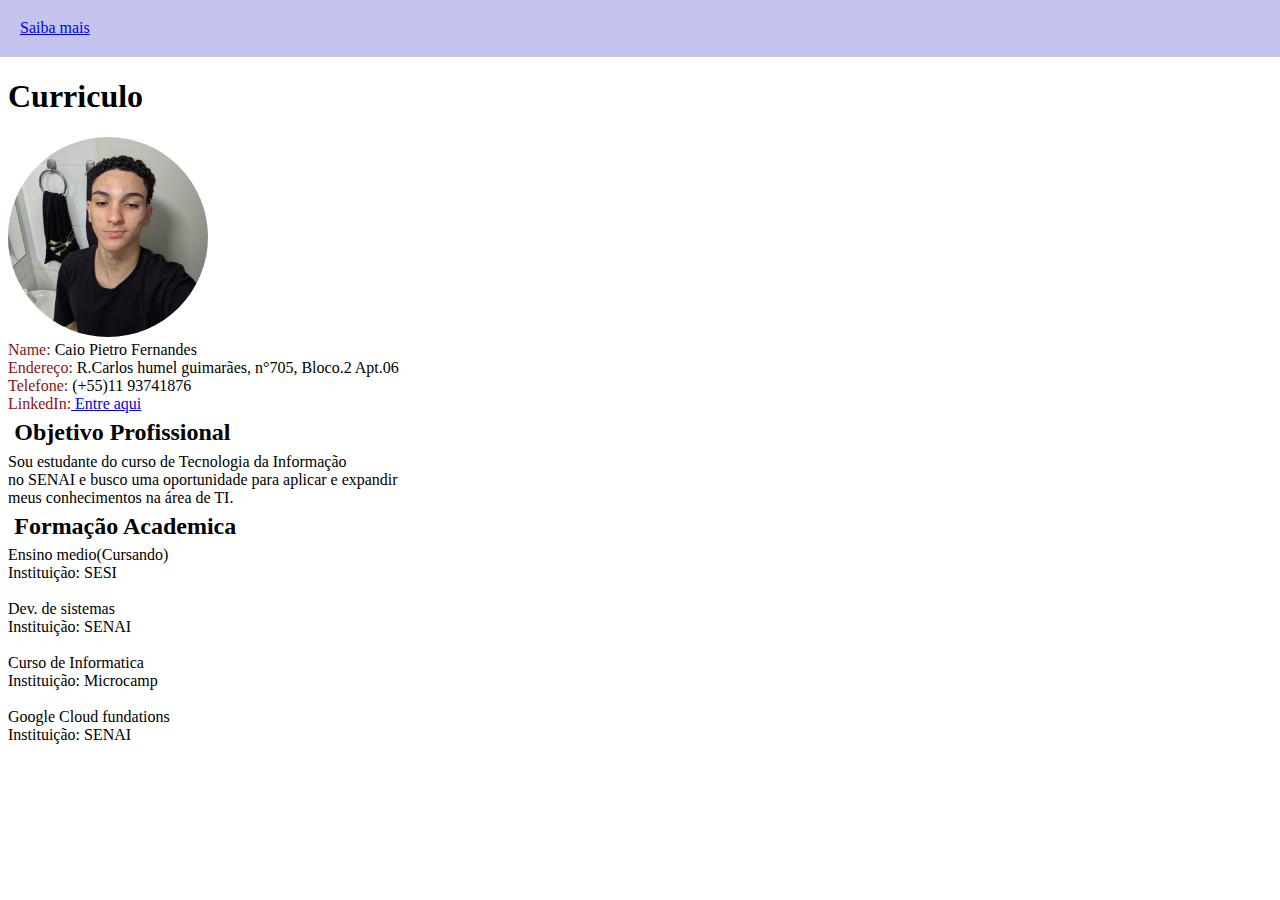
==== index.html @ b714b4ac "first commit" ====
<!DOCTYPE html>
<html lang="en">
<head>
    <link rel="stylesheet" href="styles/styles.css">

    <meta charset="UTF-8">
    <meta name="viewport" content="width=device-width, initial-scale=1.0">
    <title>Curriculo</title>

</head>
<body>
    <br>
    <div class="divi"><a href="sobre.html" target="_blank" class="saiba">Saiba mais</a></div>
    <h1>Curriculo</h1>
    <img class="imagem" src="img/a0fcfc98-eca9-4d70-b1bd-caf6db71271b.jpg" width="200"
    height="200"alt="selfie para apresentacao" >
    <br><p><span class="nome_inteiro">Name:</span> Caio Pietro Fernandes</p>
    <p><span class="Endereço">Endereço:</span> R.Carlos humel guimarães, n°705, Bloco.2 Apt.06</p>
    <p><span class="Telefone">Telefone:</span> (+55)11 93741876</p>
    <p><span class="redes_">LinkedIn:</span><a 
    href="https://www.linkedin.com/in/caio-fernandes-35144a31b/" 
    target="_blank"> Entre aqui</a></p>

    <h2>Objetivo Profissional</h2>
    <p>Sou estudante do curso de Tecnologia da Informação<br>
        no SENAI e busco uma oportunidade para aplicar e expandir<br>
        meus conhecimentos na área de TI.</p>

    <h2>Formação Academica</h2>
    <p>Ensino medio(Cursando)</p>
    <p>Instituição: SESI</p>
    <br class="espaco"><p>Dev. de sistemas</p>
    <p>Instituição: SENAI</p>
    <br class="espaco"><p>Curso de Informatica</p>
    <p>Instituição: Microcamp</p>
    <br class="espaco"><p>Google Cloud fundations</p>
    <p>Instituição: SENAI</p>

</body>
</html>
---- styles/styles.css ----
.nome_inteiro {
    color: rgb(135, 19, 19);
}
.Endereço {
    color: rgb(135, 19, 19);
}
.Telefone {
    color: rgb(135, 19, 19);
}
.redes_{
    color: rgb(135, 19, 19);
}
h2{
    margin: 0.5%;
}
p {
    margin: 0;
}
.espaco{
    margin: 1;
}
.imagem{
    border-radius: 50%;
}
.divi{
    background-color: rgb(195, 195, 238);
    padding-left: 20px;
    margin-left: -8px;
    margin-right: -8px;
    padding-top: 20px;
    padding-bottom: 20px;
    margin-top: -27px;
}
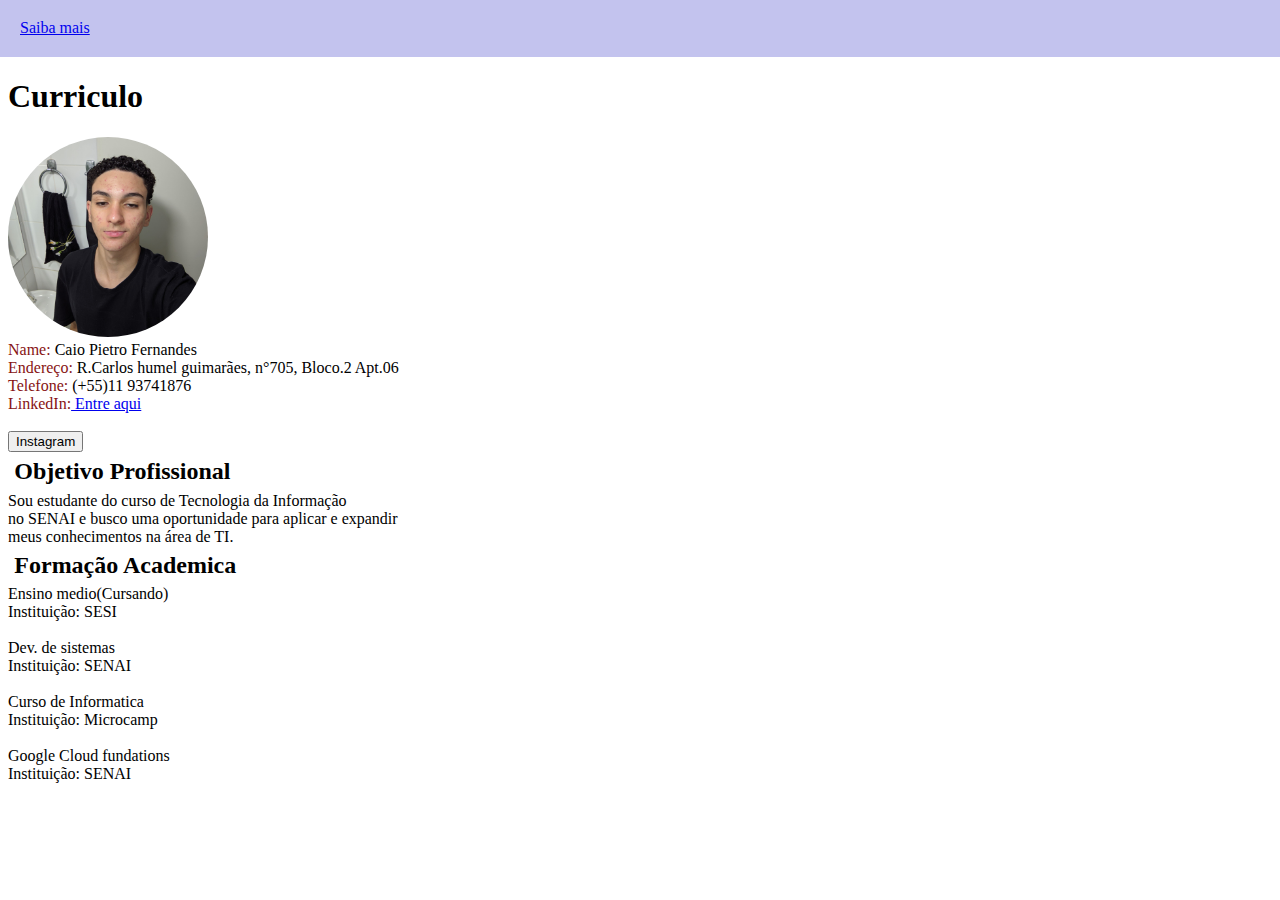
==== commit 584843ba: "insta" ====
--- a/index.html
+++ b/index.html
@@ -10,7 +10,7 @@
 </head>
 <body>
     <br>
-    <div class="divi"><a href="sobre.html" target="_blank" class="saiba">Saiba mais</a></div>
+    <div class="divi"><a href="sobre.html" target="_blank">Saiba mais</a></div>
     <h1>Curriculo</h1>
     <img class="imagem" src="img/a0fcfc98-eca9-4d70-b1bd-caf6db71271b.jpg" width="200"
     height="200"alt="selfie para apresentacao" >
@@ -19,7 +19,10 @@
     <p><span class="Telefone">Telefone:</span> (+55)11 93741876</p>
     <p><span class="redes_">LinkedIn:</span><a 
     href="https://www.linkedin.com/in/caio-fernandes-35144a31b/" 
-    target="_blank"> Entre aqui</a></p>
+    target="_blank"> Entre aqui</a></p><br>
+    <a href="https://www.instagram.com/ofernandesz._/" target="_blank">
+        <button>Instagram</button>
+        </a>
 
     <h2>Objetivo Profissional</h2>
     <p>Sou estudante do curso de Tecnologia da Informação<br>
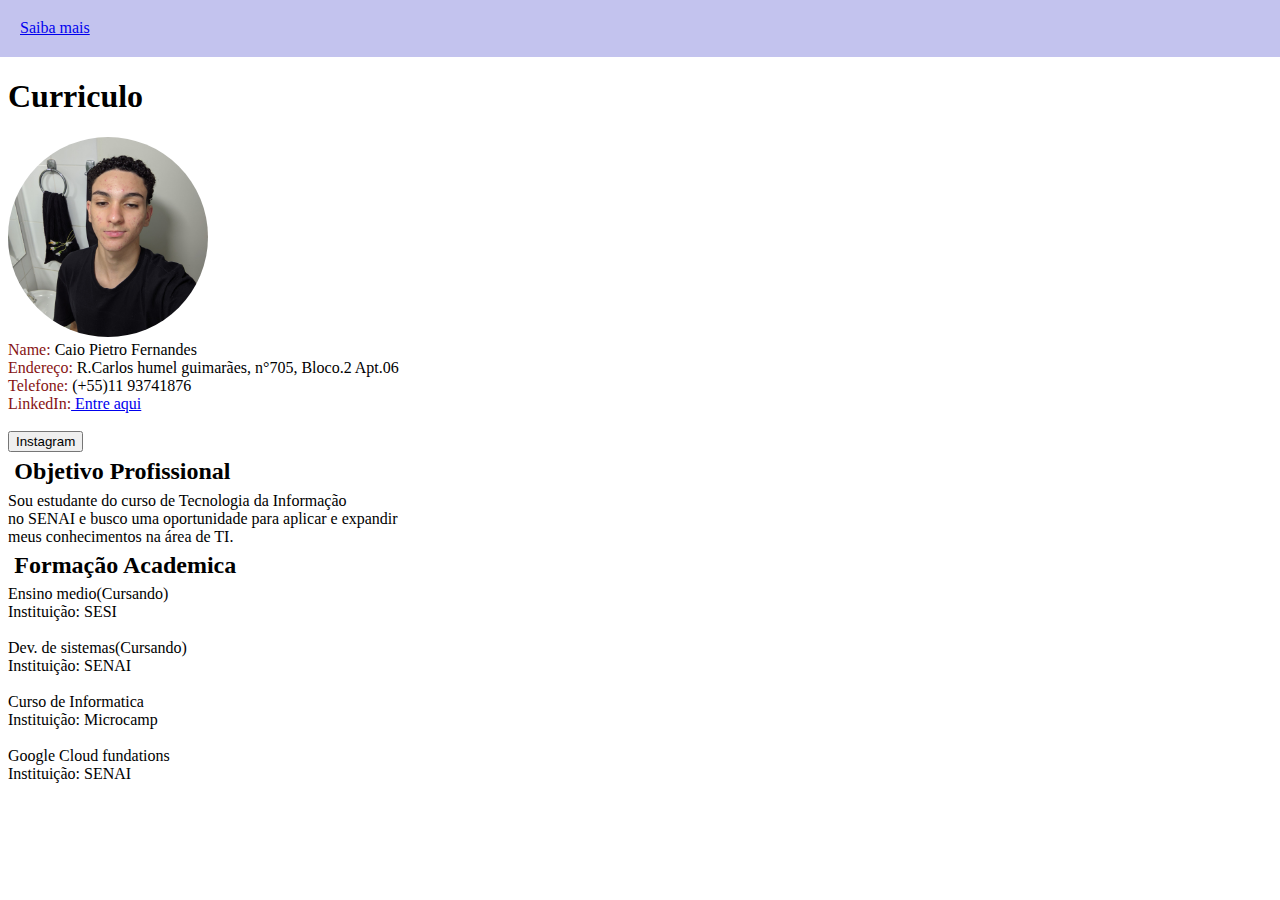
==== commit ff885606: "cursando" ====
--- a/index.html
+++ b/index.html
@@ -32,7 +32,7 @@
     <h2>Formação Academica</h2>
     <p>Ensino medio(Cursando)</p>
     <p>Instituição: SESI</p>
-    <br class="espaco"><p>Dev. de sistemas</p>
+    <br class="espaco"><p>Dev. de sistemas(Cursando)</p>
     <p>Instituição: SENAI</p>
     <br class="espaco"><p>Curso de Informatica</p>
     <p>Instituição: Microcamp</p>
--- a/styles/styles.css
+++ b/styles/styles.css
@@ -31,3 +31,12 @@
     padding-bottom: 20px;
     margin-top: -27px;
 }
+.margem{
+    background-color: rgb(195, 195, 238);
+    padding-left: 20px;
+    margin-left: -8px;
+    margin-right: -8px;
+    padding-top: 20px;
+    padding-bottom: 20px;
+    margin-top: -27px;
+}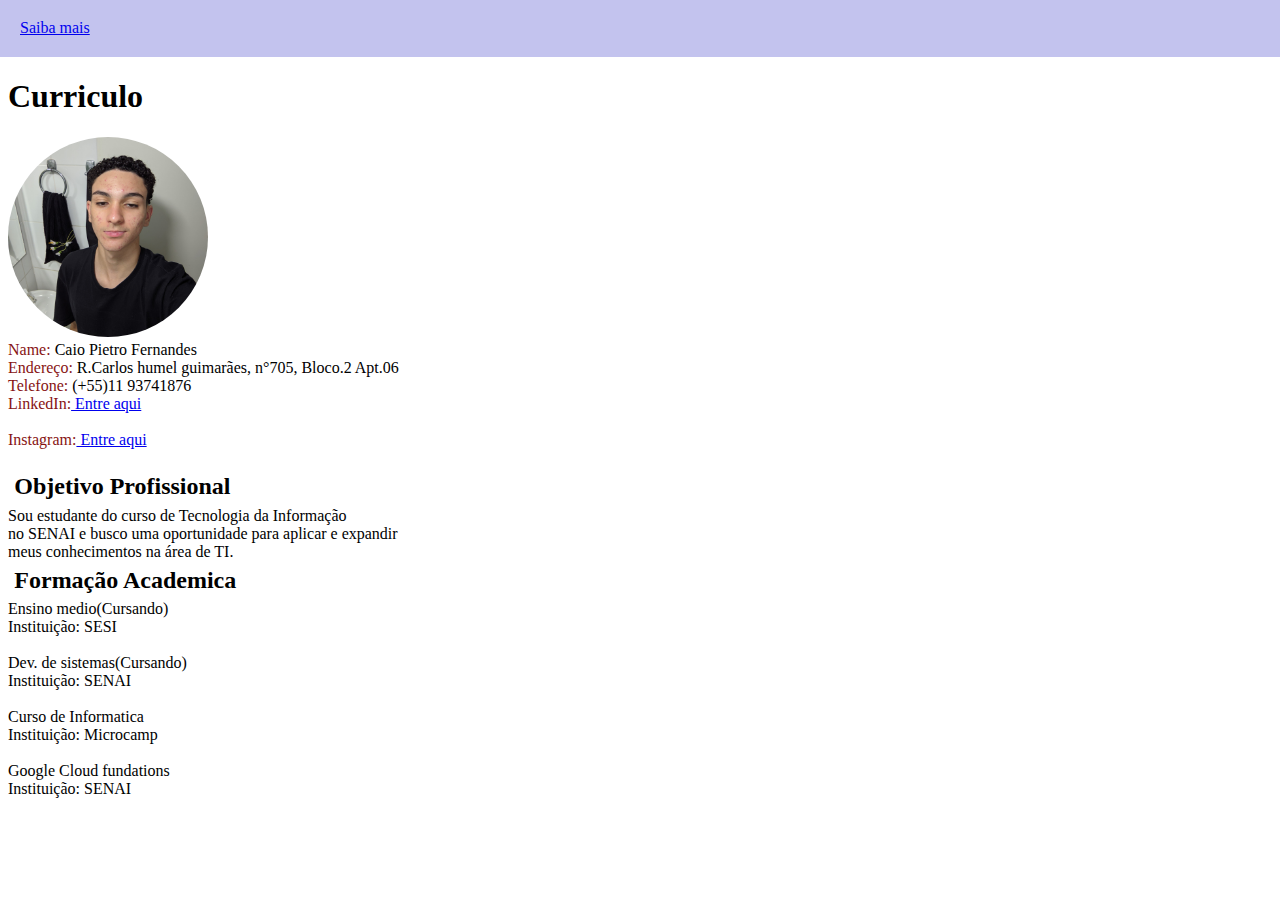
==== commit 38b6247c: "insta" ====
--- a/index.html
+++ b/index.html
@@ -20,9 +20,10 @@
     <p><span class="redes_">LinkedIn:</span><a 
     href="https://www.linkedin.com/in/caio-fernandes-35144a31b/" 
     target="_blank"> Entre aqui</a></p><br>
-    <a href="https://www.instagram.com/ofernandesz._/" target="_blank">
-        <button>Instagram</button>
-        </a>
+    <p><span class="insta">Instagram:</span><a 
+        href="https://www.instagram.com/ofernandesz._/" 
+        target="_blank"> Entre aqui</a></p><br>
+    
 
     <h2>Objetivo Profissional</h2>
     <p>Sou estudante do curso de Tecnologia da Informação<br>
--- a/styles/styles.css
+++ b/styles/styles.css
@@ -39,4 +39,7 @@
     padding-top: 20px;
     padding-bottom: 20px;
     margin-top: -27px;
-}+}
+.insta{
+    color: rgb(135, 19, 19);
+}
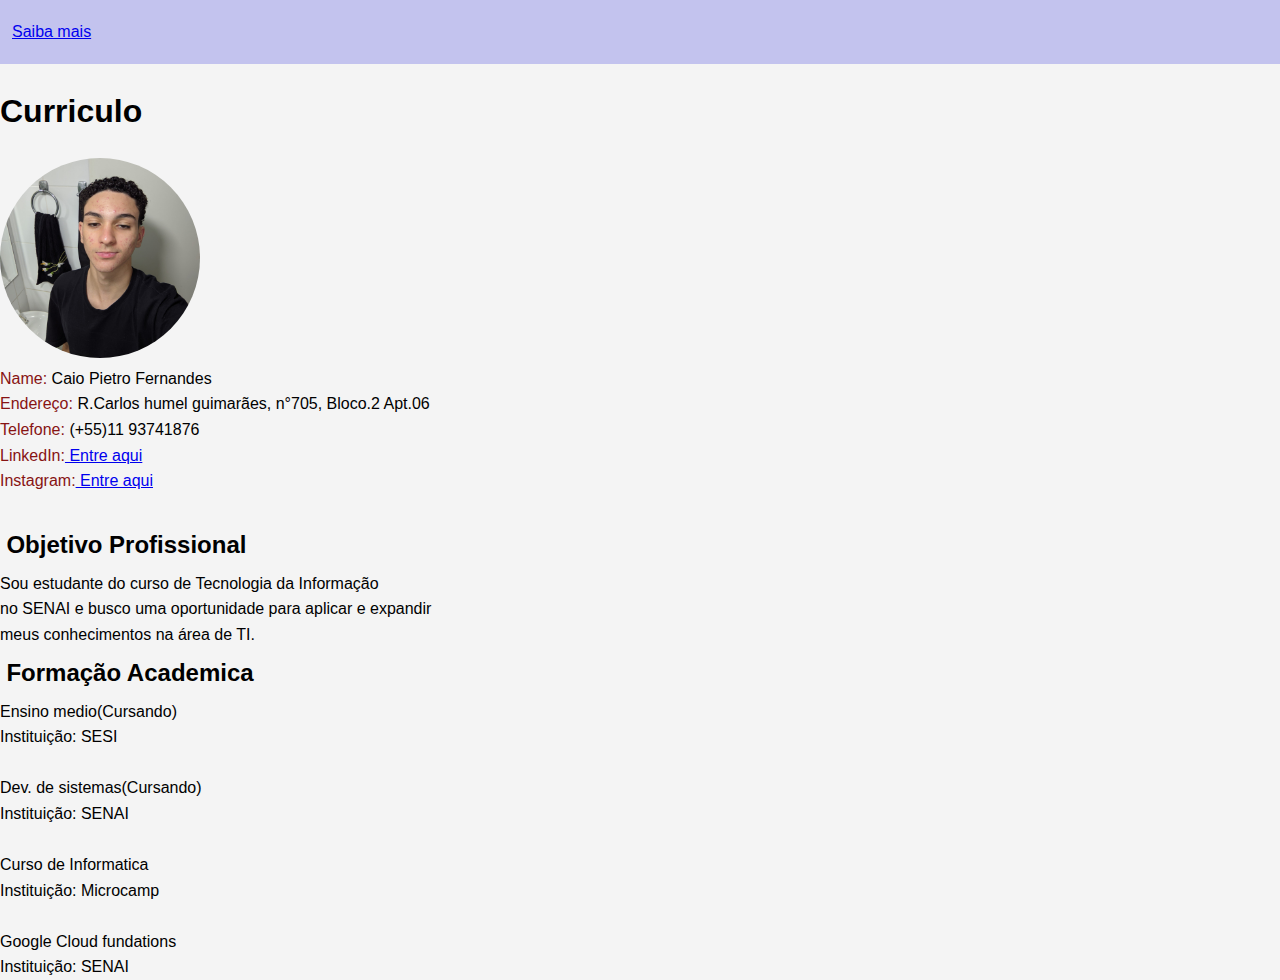
==== commit aeab3645: "body" ====
--- a/index.html
+++ b/index.html
@@ -19,7 +19,7 @@
     <p><span class="Telefone">Telefone:</span> (+55)11 93741876</p>
     <p><span class="redes_">LinkedIn:</span><a 
     href="https://www.linkedin.com/in/caio-fernandes-35144a31b/" 
-    target="_blank"> Entre aqui</a></p><br>
+    target="_blank"> Entre aqui</a></p>
     <p><span class="insta">Instagram:</span><a 
         href="https://www.instagram.com/ofernandesz._/" 
         target="_blank"> Entre aqui</a></p><br>
--- a/styles/styles.css
+++ b/styles/styles.css
@@ -43,3 +43,10 @@
 .insta{
     color: rgb(135, 19, 19);
 }
+body {
+    font-family: Arial, sans-serif;
+    line-height: 1.6;
+    margin: 0;
+    padding: 0;
+    background: #f4f4f4;
+}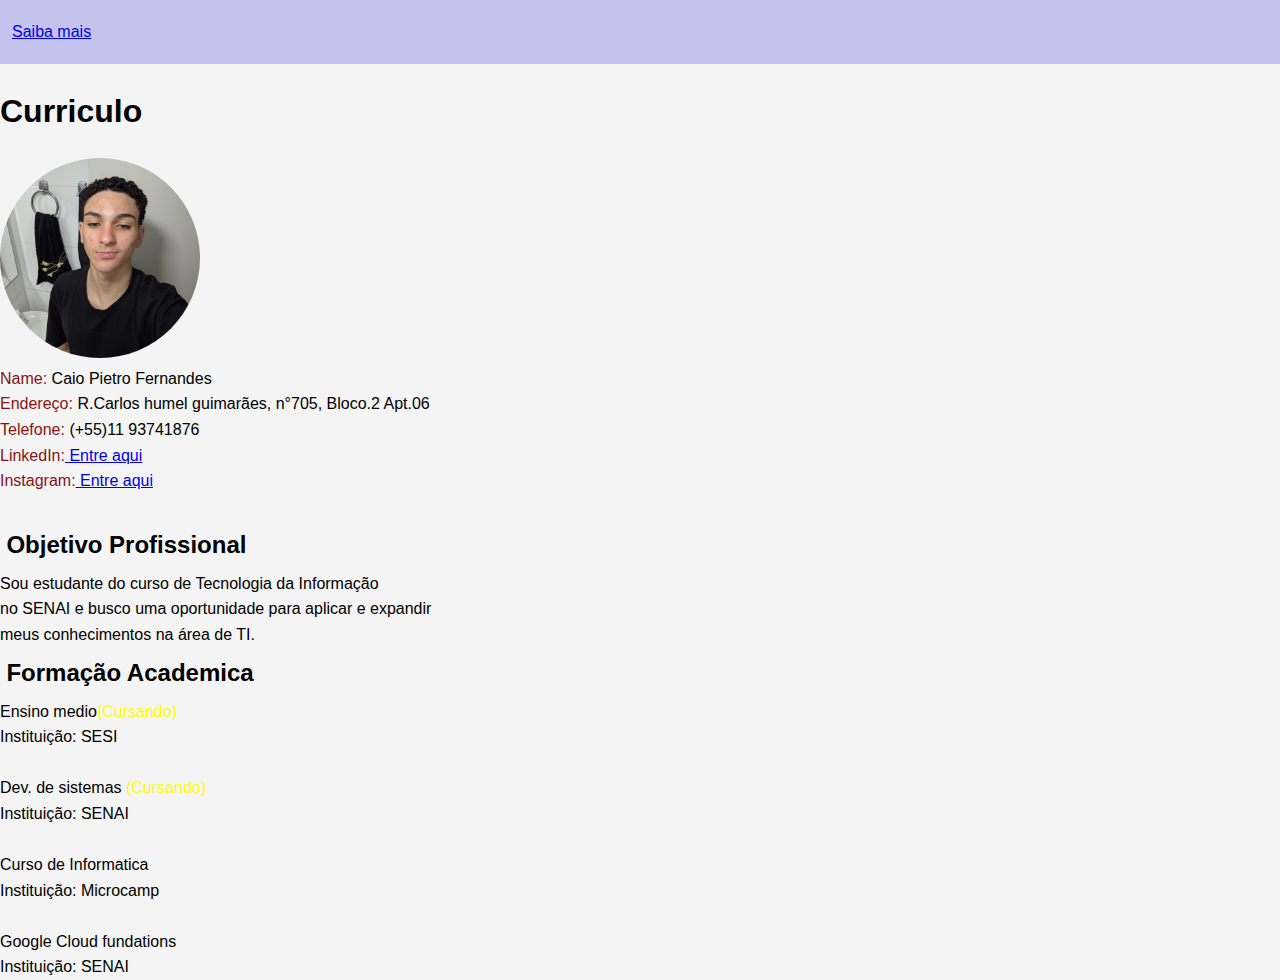
==== commit 7f963193: "cor_cursando" ====
--- a/index.html
+++ b/index.html
@@ -31,9 +31,9 @@
         meus conhecimentos na área de TI.</p>
 
     <h2>Formação Academica</h2>
-    <p>Ensino medio(Cursando)</p>
+    <p>Ensino medio<span class="curso">(Cursando)</span></p>
     <p>Instituição: SESI</p>
-    <br class="espaco"><p>Dev. de sistemas(Cursando)</p>
+    <br class="espaco"><p>Dev. de sistemas <span class="curso">(Cursando)</span></p>
     <p>Instituição: SENAI</p>
     <br class="espaco"><p>Curso de Informatica</p>
     <p>Instituição: Microcamp</p>
--- a/styles/styles.css
+++ b/styles/styles.css
@@ -49,4 +49,7 @@
     margin: 0;
     padding: 0;
     background: #f4f4f4;
+}
+.curso{
+    color: yellow;
 }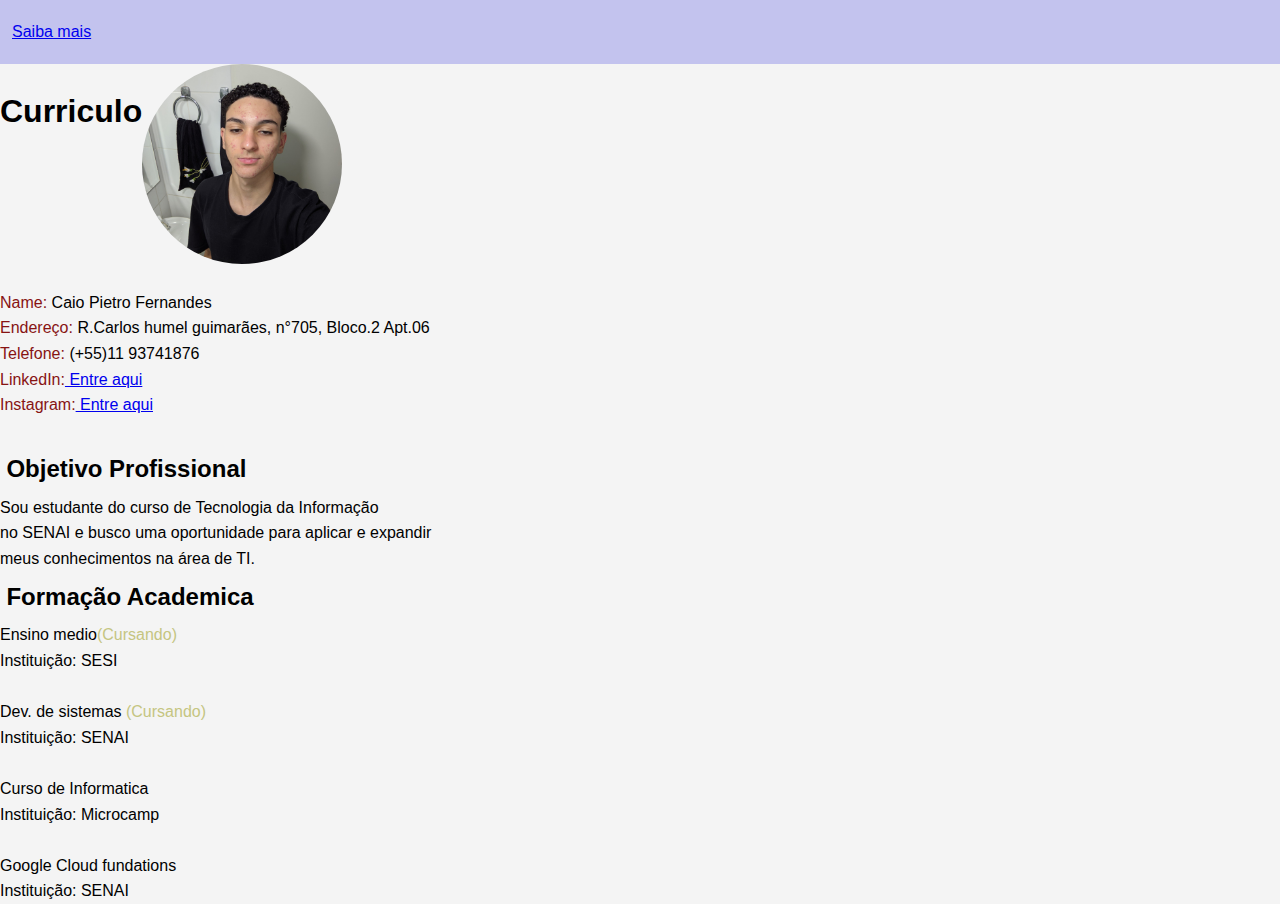
==== commit 3459eaf8: "ajustando a div" ====
--- a/index.html
+++ b/index.html
@@ -11,9 +11,10 @@
 <body>
     <br>
     <div class="divi"><a href="sobre.html" target="_blank">Saiba mais</a></div>
+    <div class="divisao">
     <h1>Curriculo</h1>
     <img class="imagem" src="img/a0fcfc98-eca9-4d70-b1bd-caf6db71271b.jpg" width="200"
-    height="200"alt="selfie para apresentacao" >
+    height="200"alt="selfie para apresentacao" ></div>
     <br><p><span class="nome_inteiro">Name:</span> Caio Pietro Fernandes</p>
     <p><span class="Endereço">Endereço:</span> R.Carlos humel guimarães, n°705, Bloco.2 Apt.06</p>
     <p><span class="Telefone">Telefone:</span> (+55)11 93741876</p>
--- a/styles/styles.css
+++ b/styles/styles.css
@@ -51,5 +51,8 @@
     background: #f4f4f4;
 }
 .curso{
-    color: yellow;
+    color: rgb(197, 197, 129);
+}
+.divisao{
+    display: flex;
 }